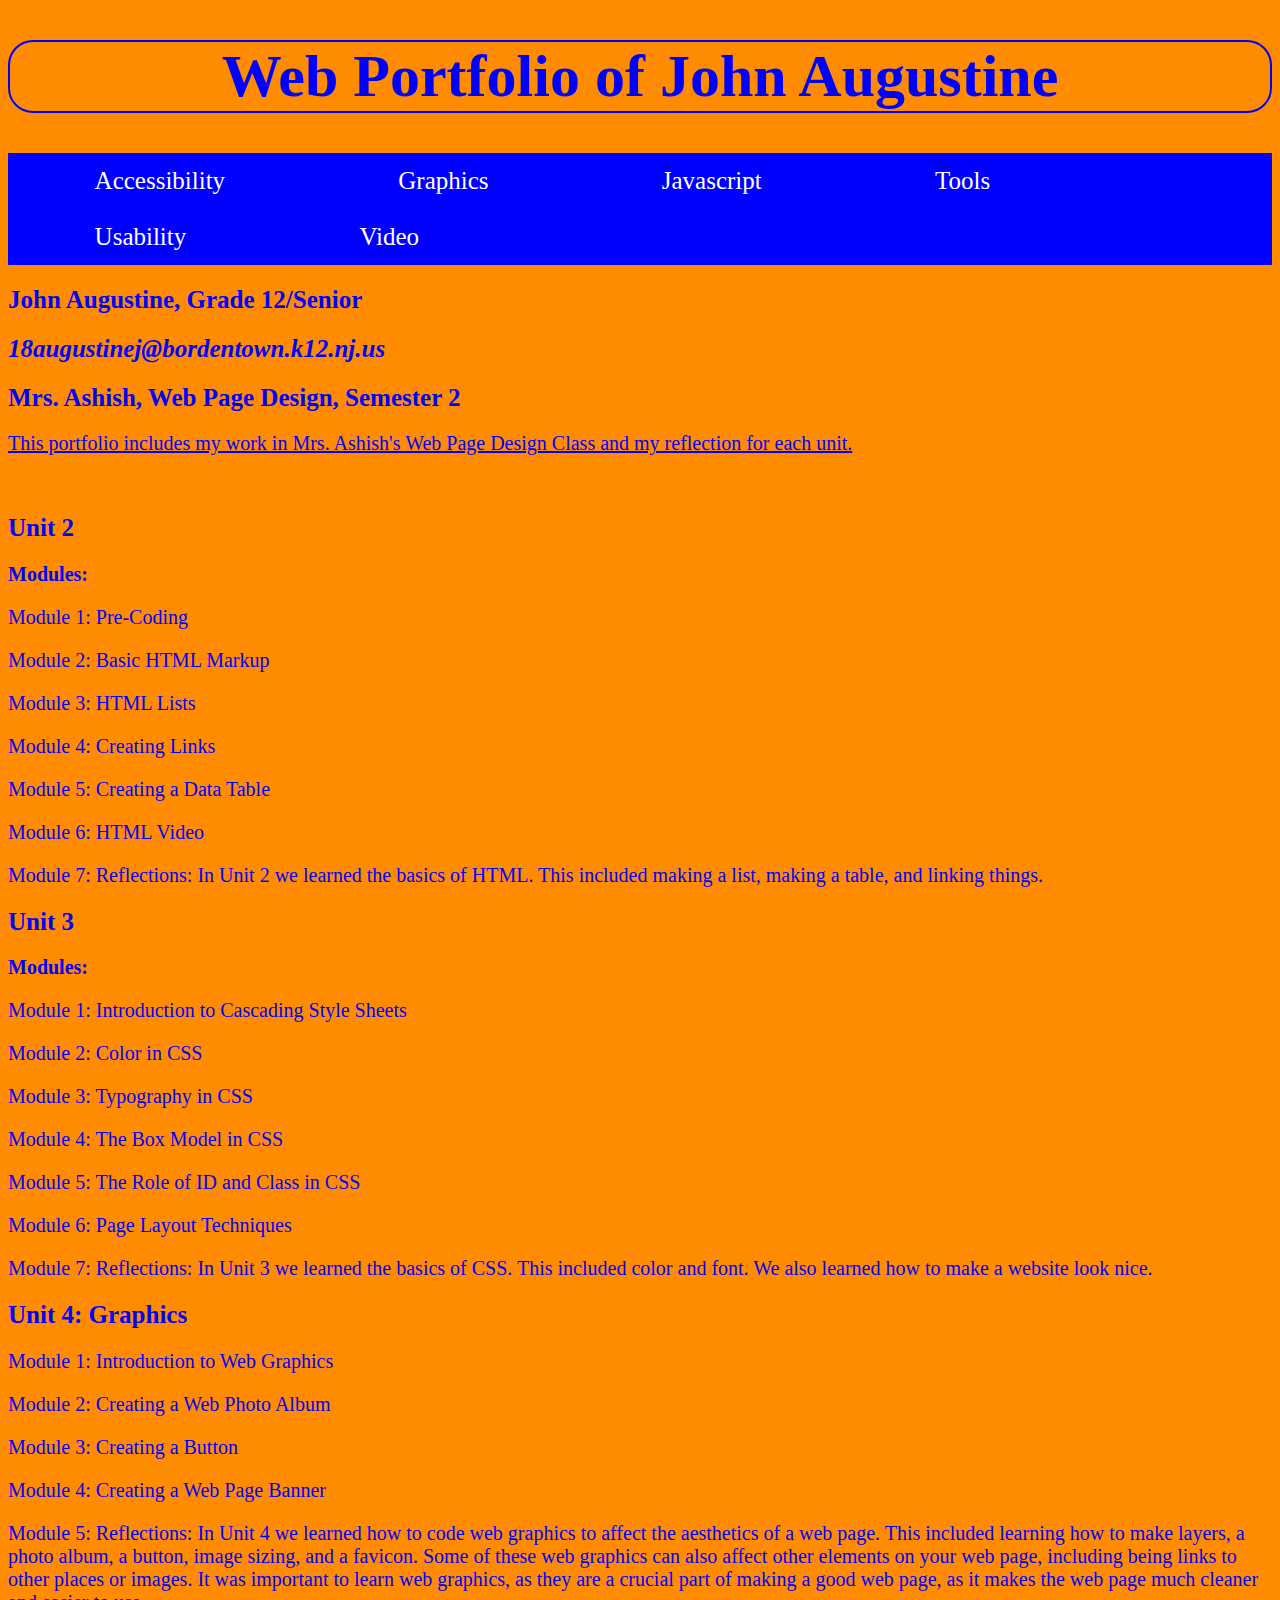
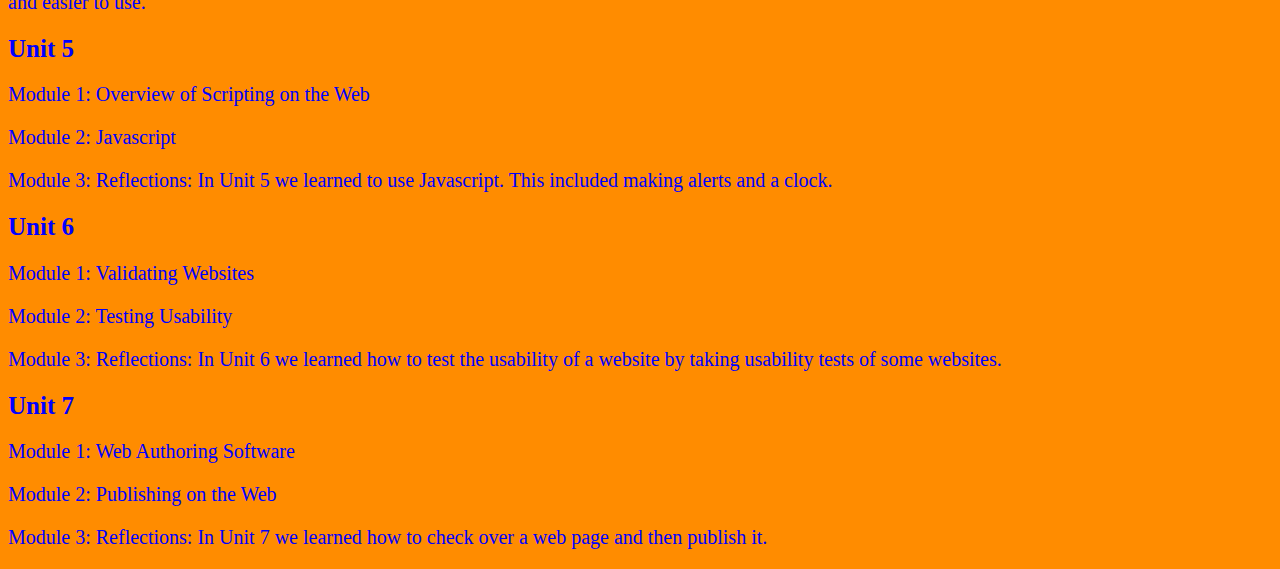
==== index.html @ f4f3fdc2 "Update index.html" ====
<!doctype html>
<html lang="en">
  <head> <link rel="shortcut icon" href="Images/Favicon.png"> </head>
<title> Web Portfolio </title>
<LINK REL=StyleSheet HREF="Style3.css" TYPE="text/css" >
<body>

<h1> Web Portfolio of John Augustine </h1>
<ul> <li> <a href="Accessibility.html"> Accessibility </a> </li>
<li> <a href="Graphics.html"> Graphics </a> </li>
<li> <a href="Javascript.html"> Javascript </a> </li>
<li> <a href="Tools.html"> Tools </a> </li>
<li> <a href="Usability.html"> Usability </a> </li>
<li> <a href="Video.html"> Video </a> </li> </ul>
<h2> John Augustine, Grade 12/Senior </h2>
<h2> <em > 18augustinej@bordentown.k12.nj.us </em> </h2>
<h2> Mrs. Ashish, Web Page Design, Semester 2 </h2> 

<p> <u> This portfolio includes my work in Mrs. Ashish's Web Page Design Class and my reflection for each unit. </u> </p>
<br />

<h2> Unit 2 </h2>
<h3> Modules: </h3>
<p> Module 1: Pre-Coding </p>
<p> Module 2: Basic HTML Markup </p>
<p> Module 3: HTML Lists </p>
<p> Module 4: Creating Links </p>
<p> Module 5: Creating a Data Table </p>
<p> Module 6: HTML Video </p>
<p> Module 7: Reflections: In Unit 2 we learned the basics of HTML. This included making a list, making a table, and linking things. </p>
<h2> Unit 3 </h2>
<h3> Modules: </h3>
<p> Module 1: Introduction to Cascading Style Sheets </p>
<p> Module 2: Color in CSS </p>
<p> Module 3: Typography in CSS </p>
<p> Module 4: The Box Model in CSS </p>
<p> Module 5: The Role of ID and Class in CSS </p>
<p> Module 6: Page Layout Techniques </p>
<p> Module 7: Reflections: In Unit 3 we learned the basics of CSS. This included color and font. We also learned how to make a website look nice. </p>
<h2> Unit 4: Graphics </h2>
<p> Module 1: Introduction to Web Graphics </p>
<p> Module 2: Creating a Web Photo Album </p>
<p> Module 3: Creating a Button </p>
<p> Module 4: Creating a Web Page Banner </p>
<p> Module 5: Reflections: In Unit 4 we learned how to code web graphics to affect the aesthetics of a web page. This included learning how to make layers, a photo album, a button,
image sizing, and a favicon. Some of these web graphics can also affect other elements on your web page, including being links to other places or images. It was important to learn web
graphics, as they are a crucial part of making a good web page, as it makes the web page much cleaner and easier to use. </p>
<h2> Unit 5 </h2>
<p> Module 1: Overview of Scripting on the Web </p>
<p> Module 2: Javascript </p>
<p> Module 3: Reflections: In Unit 5 we learned to use Javascript. This included making alerts and a clock. </p>
<h2> Unit 6 </h2>
<p> Module 1: Validating Websites </p>
<p> Module 2: Testing Usability </p>
<p> Module 3: Reflections: In Unit 6 we learned how to test the usability of a website by taking usability tests of some websites. </p>
<h2> Unit 7 </h2>
<p> Module 1: Web Authoring Software </p>
<p> Module 2: Publishing on the Web </p>
<p> Module 3: Reflections: In Unit 7 we learned how to check over a web page and then publish it. </p>
  </body>
  </html>
---- Style3.css ----
body {
    background-color: darkorange;
}

h1 {
    font-family: times new roman;
	color: blue;
	font-size: 60px;
	border: 2px solid blue;
	border-radius: 25px;
	text-align: center;
} 

h2 {
    font-family: times new roman;
	color: blue;
	font-size: 25px;
} 

h3 {
    font-family: times new roman;
	color: blue;
	font-size: 20px;
} 

p {
    font-family: times new roman;
	color: blue;
	font-size: 20px;
}

tr {
    font-family: times new roman;
	color: blue;
	font-size: 20px;
} 

td {
    font-family: times new roman;
	color: blue;
	font-size: 20px;
} 

button { 
    font-size: 1.1em;
    background-color: blue;
    color: white;
    border: none;
  }
  
button:hover, button:focus, button:active { 
    /* swap colors */
    background-color: navy;
    cursor: pointer; /* displays a hand */
  }
  
#clock {
	font-family: times new roman;
	color: blue;
	font-size: 30px;
}

ul {
    list-style-type: none;
    margin: 0;
    padding: 0;
    overflow: hidden;
    background-color: blue;
}

li {
    float: left;
}

li a {
    display: block;
    color: white;
    text-align: center;
    padding: 14px 86.6px;
    text-decoration: none;
	font-family: times new roman;
	font-size: 25px;
}

li a:hover {
    background-color: navy;
}
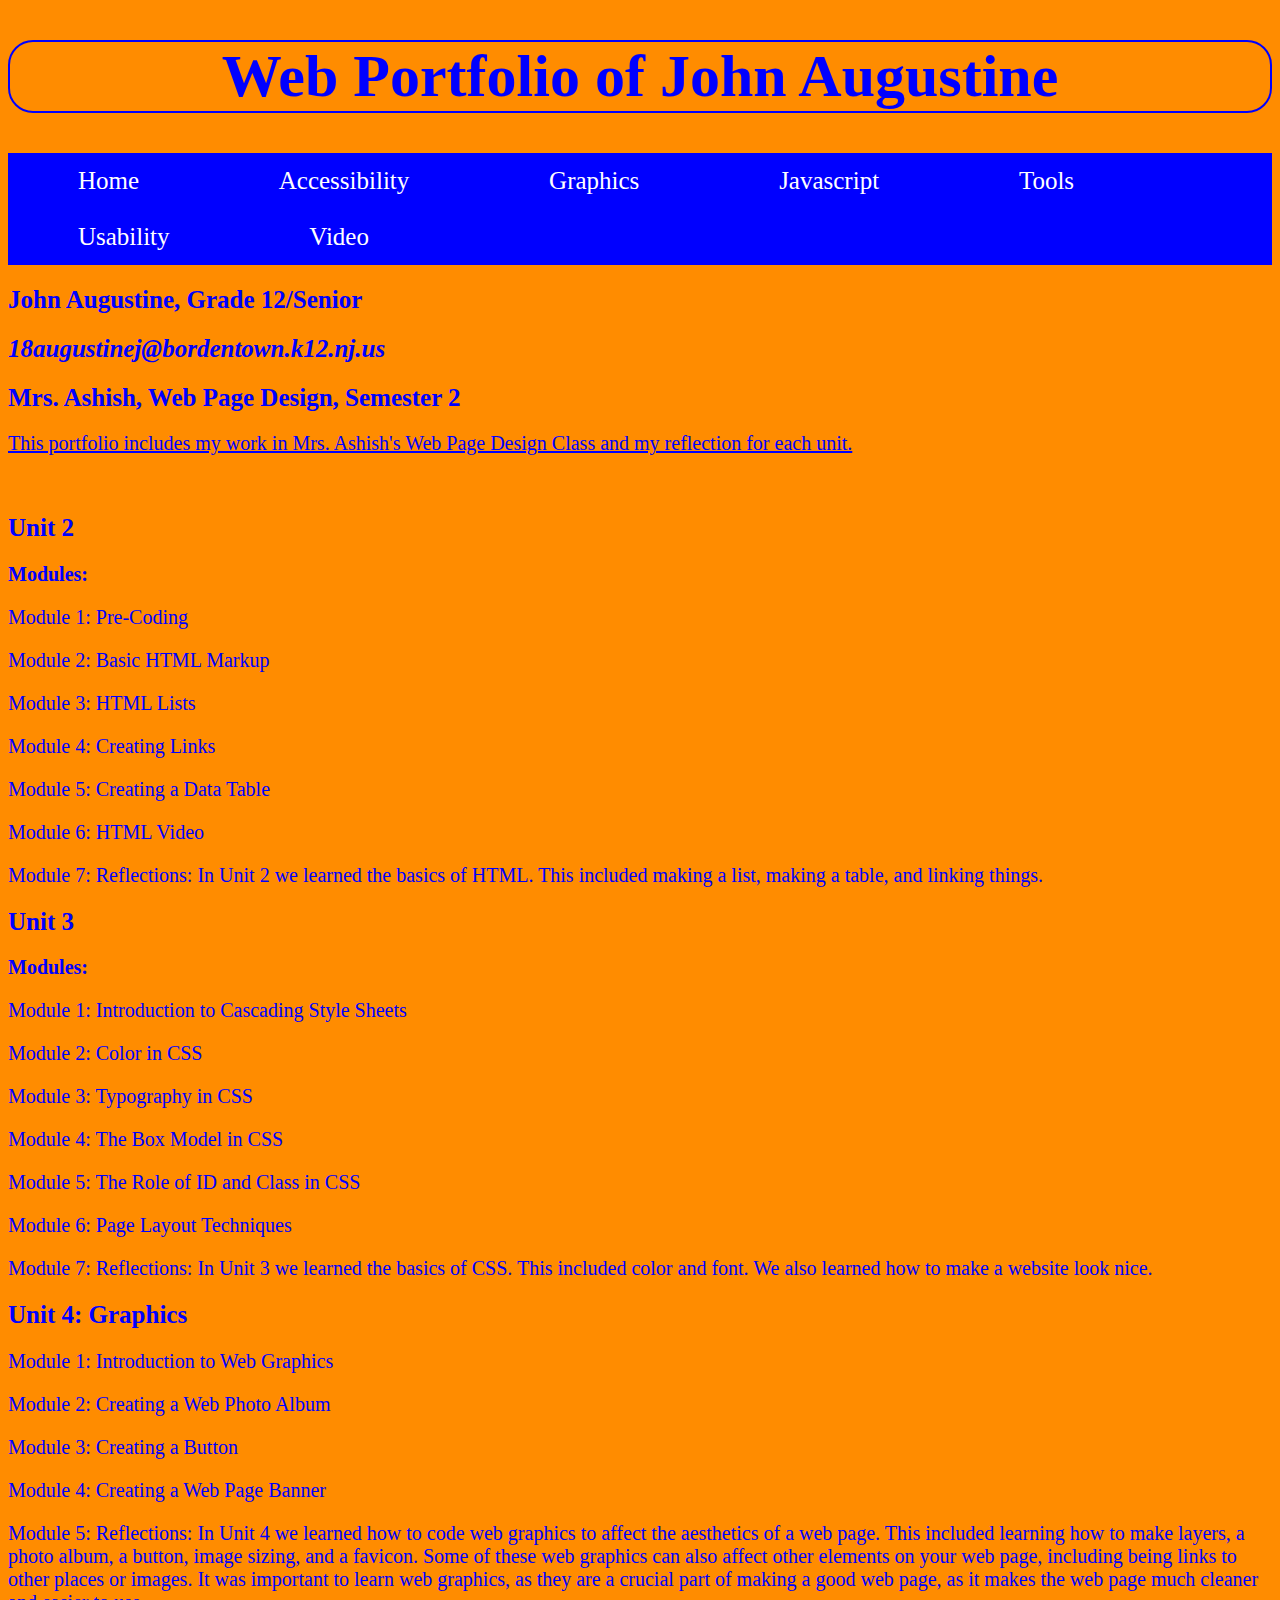
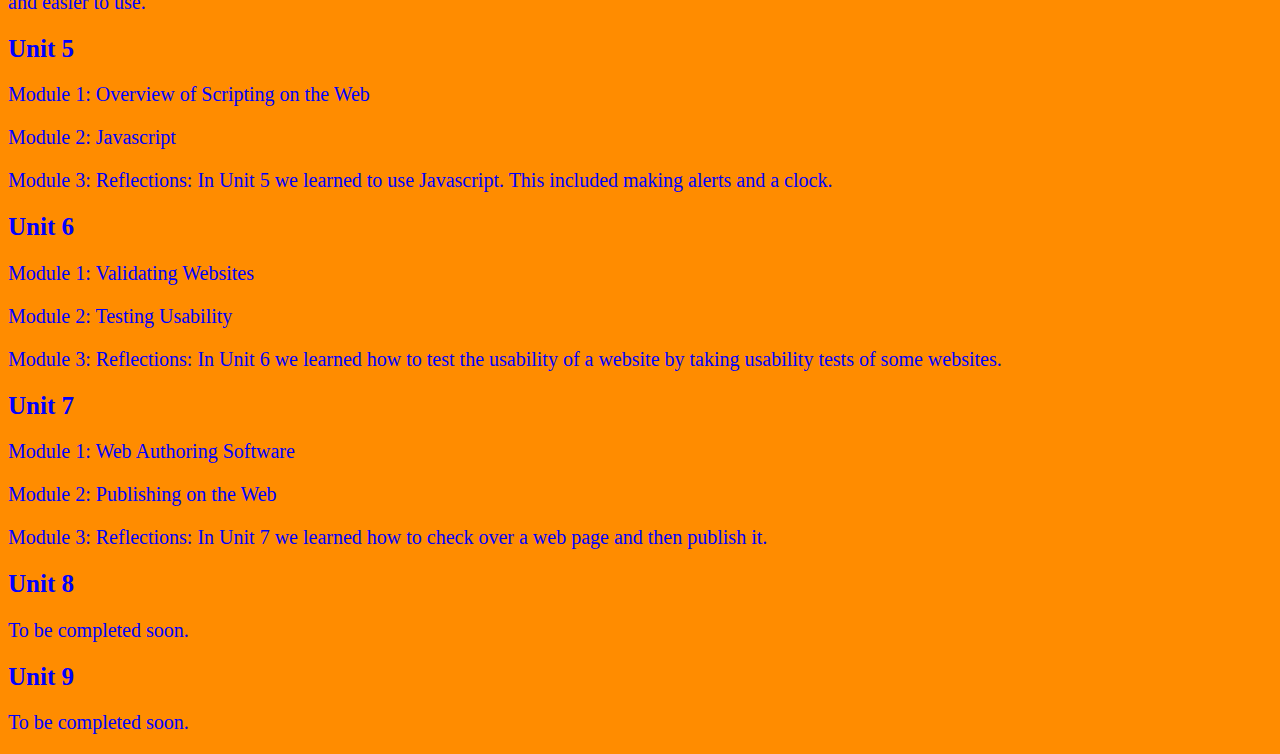
==== commit bf466221: "Add files via upload" ====
--- a/index.html
+++ b/index.html
@@ -1,12 +1,13 @@
 <!doctype html>
 <html lang="en">
-  <head> <link rel="shortcut icon" href="Images/Favicon.png"> </head>
+<link rel="shortcut icon" href="Images/favicon.png">
 <title> Web Portfolio </title>
 <LINK REL=StyleSheet HREF="Style3.css" TYPE="text/css" >
 <body>
 
 <h1> Web Portfolio of John Augustine </h1>
-<ul> <li> <a href="Accessibility.html"> Accessibility </a> </li>
+<ul> <li> <a href="index.html"> Home </a> </li>
+<li> <a href="Accessibility.html"> Accessibility </a> </li>
 <li> <a href="Graphics.html"> Graphics </a> </li>
 <li> <a href="Javascript.html"> Javascript </a> </li>
 <li> <a href="Tools.html"> Tools </a> </li>
@@ -14,9 +15,9 @@
 <li> <a href="Video.html"> Video </a> </li> </ul>
 <h2> John Augustine, Grade 12/Senior </h2>
 <h2> <em > 18augustinej@bordentown.k12.nj.us </em> </h2>
-<h2> Mrs. Ashish, Web Page Design, Semester 2 </h2> 
+<h2> Mrs. Ashish, Web Page Design, Semester 2 </h2>
 
-<p> <u> This portfolio includes my work in Mrs. Ashish's Web Page Design Class and my reflection for each unit. </u> </p>
+<p> <u> This portfolio includes my work in Mrs. Ashish's Web Page Design Class and my reflection for each unit. </u> </p> 
 <br />
 
 <h2> Unit 2 </h2>
@@ -57,5 +58,10 @@
 <p> Module 1: Web Authoring Software </p>
 <p> Module 2: Publishing on the Web </p>
 <p> Module 3: Reflections: In Unit 7 we learned how to check over a web page and then publish it. </p>
-  </body>
-  </html>
+<h2> Unit 8 </h2>
+<p> To be completed soon. </p>
+<h2> Unit 9 </h2>
+<p> To be completed soon. </p>
+
+</body>
+</html>--- a/Style3.css
+++ b/Style3.css
@@ -76,7 +76,7 @@
     display: block;
     color: white;
     text-align: center;
-    padding: 14px 86.6px;
+    padding: 14px 69.9px;
     text-decoration: none;
 	font-family: times new roman;
 	font-size: 25px;
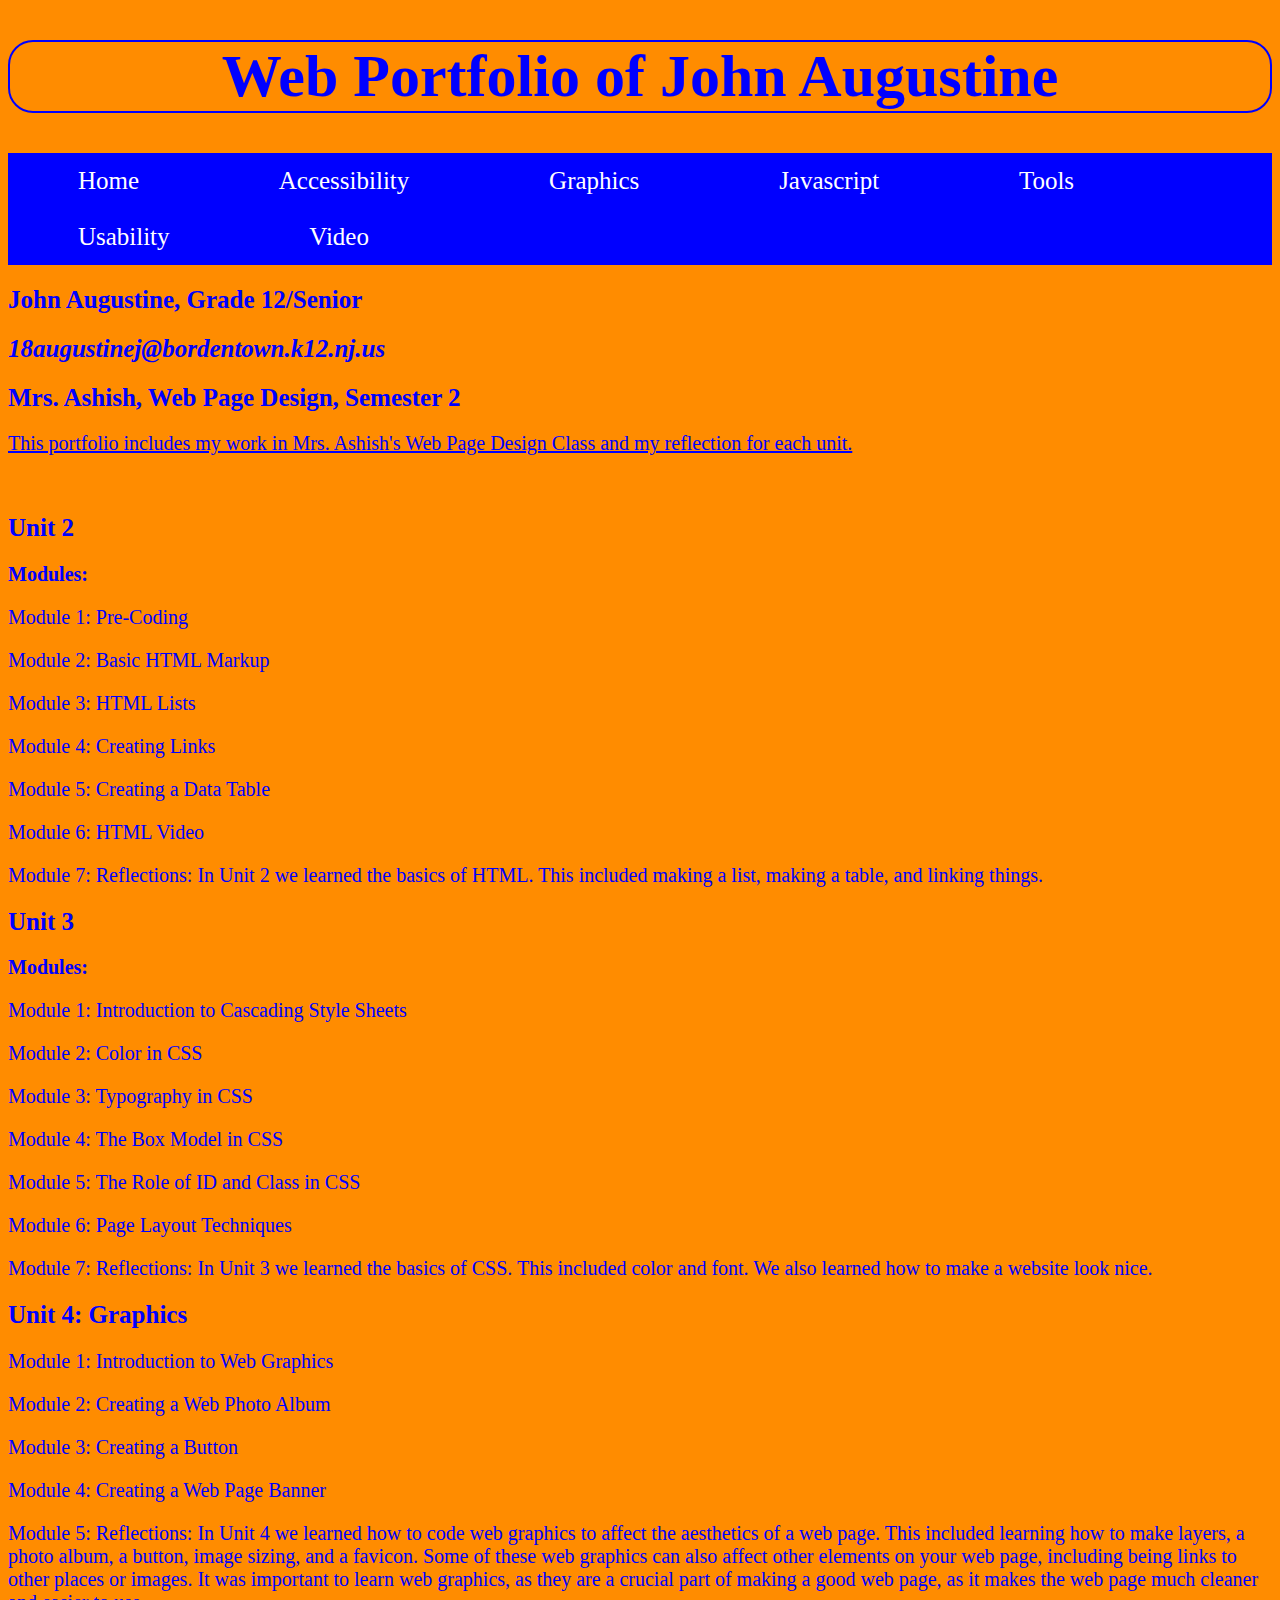
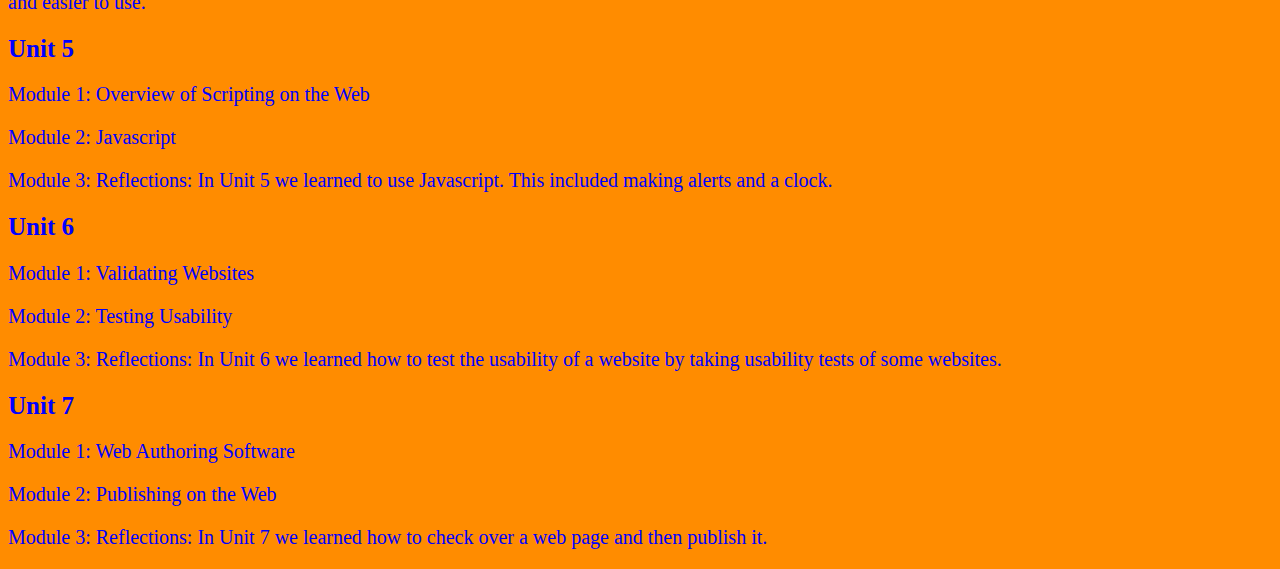
==== commit 503ae49d: "Update index.html" ====
--- a/index.html
+++ b/index.html
@@ -58,10 +58,6 @@
 <p> Module 1: Web Authoring Software </p>
 <p> Module 2: Publishing on the Web </p>
 <p> Module 3: Reflections: In Unit 7 we learned how to check over a web page and then publish it. </p>
-<h2> Unit 8 </h2>
-<p> To be completed soon. </p>
-<h2> Unit 9 </h2>
-<p> To be completed soon. </p>
 
 </body>
-</html>+</html>
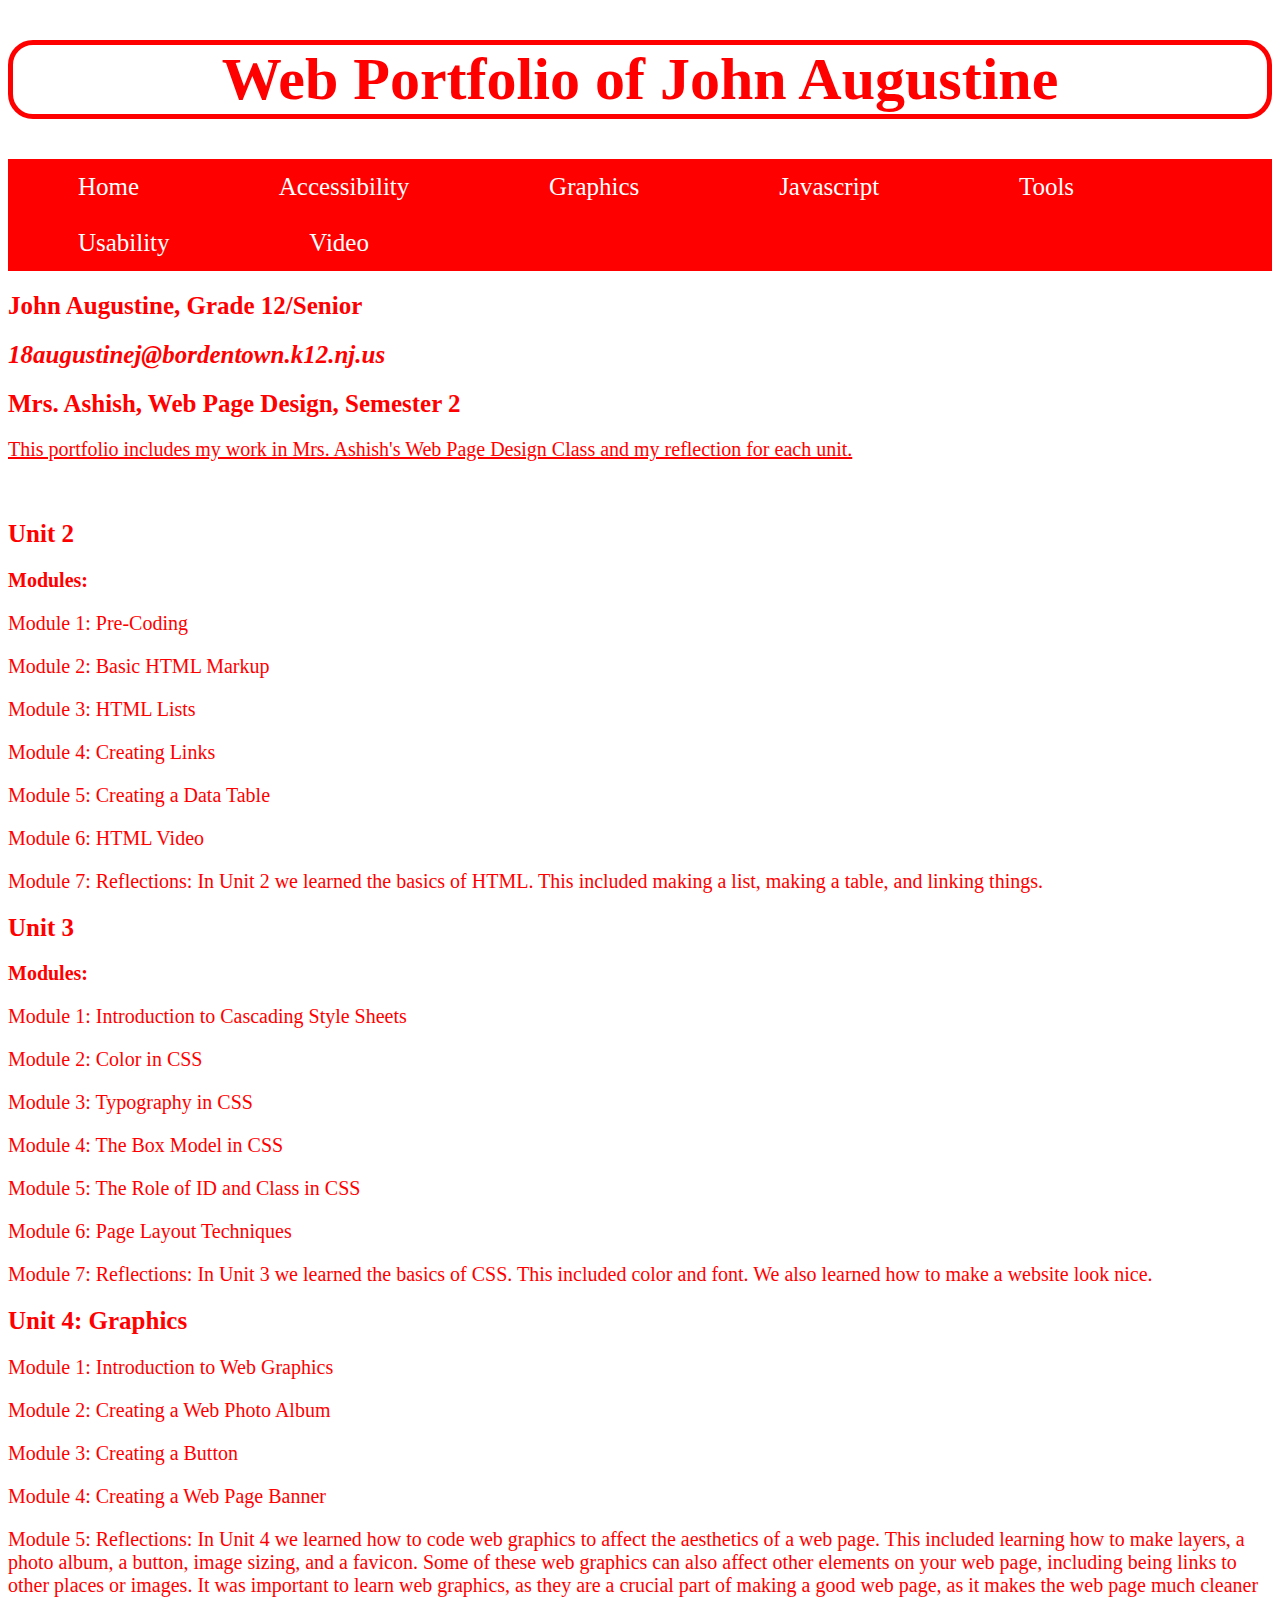
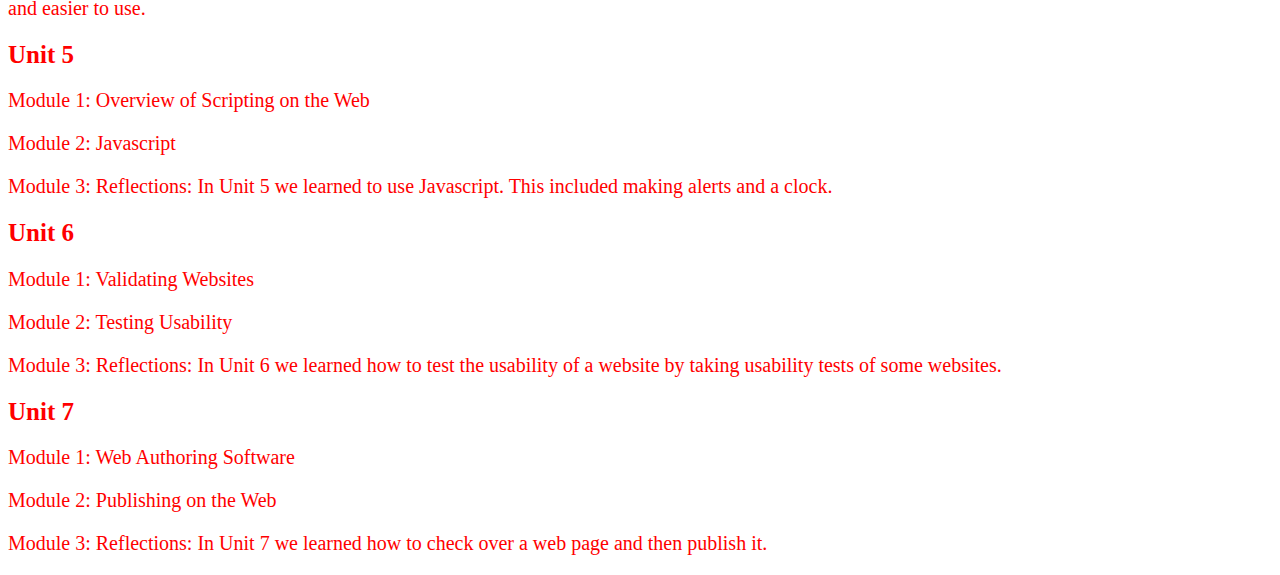
==== commit 163b7283: "Update index.html" ====
--- a/index.html
+++ b/index.html
@@ -1,6 +1,6 @@
 <!doctype html>
 <html lang="en">
-<link rel="shortcut icon" href="Images/favicon.png">
+<link rel="shortcut icon" href="Images/new_favicon.png">
 <title> Web Portfolio </title>
 <LINK REL=StyleSheet HREF="Style3.css" TYPE="text/css" >
 <body>
--- a/Style3.css
+++ b/Style3.css
@@ -1,62 +1,62 @@
 body {
-    background-color: darkorange;
+    background-color: white;
 }
 
 h1 {
     font-family: times new roman;
-	color: blue;
+	color: red;
 	font-size: 60px;
-	border: 2px solid blue;
+	border: 5px solid red;
 	border-radius: 25px;
 	text-align: center;
 } 
 
 h2 {
     font-family: times new roman;
-	color: blue;
+	color: red;
 	font-size: 25px;
 } 
 
 h3 {
     font-family: times new roman;
-	color: blue;
+	color: red;
 	font-size: 20px;
 } 
 
 p {
     font-family: times new roman;
-	color: blue;
+	color: red;
 	font-size: 20px;
 }
 
 tr {
     font-family: times new roman;
-	color: blue;
+	color: red;
 	font-size: 20px;
 } 
 
 td {
     font-family: times new roman;
-	color: blue;
+	color: red;
 	font-size: 20px;
 } 
 
 button { 
     font-size: 1.1em;
-    background-color: blue;
+    background-color: red;
     color: white;
     border: none;
   }
   
 button:hover, button:focus, button:active { 
     /* swap colors */
-    background-color: navy;
+    background-color: darkred;
     cursor: pointer; /* displays a hand */
   }
   
 #clock {
 	font-family: times new roman;
-	color: blue;
+	color: red;
 	font-size: 30px;
 }
 
@@ -65,7 +65,7 @@
     margin: 0;
     padding: 0;
     overflow: hidden;
-    background-color: blue;
+    background-color: red;
 }
 
 li {
@@ -83,5 +83,5 @@
 }
 
 li a:hover {
-    background-color: navy;
+    background-color: darkred;
 }